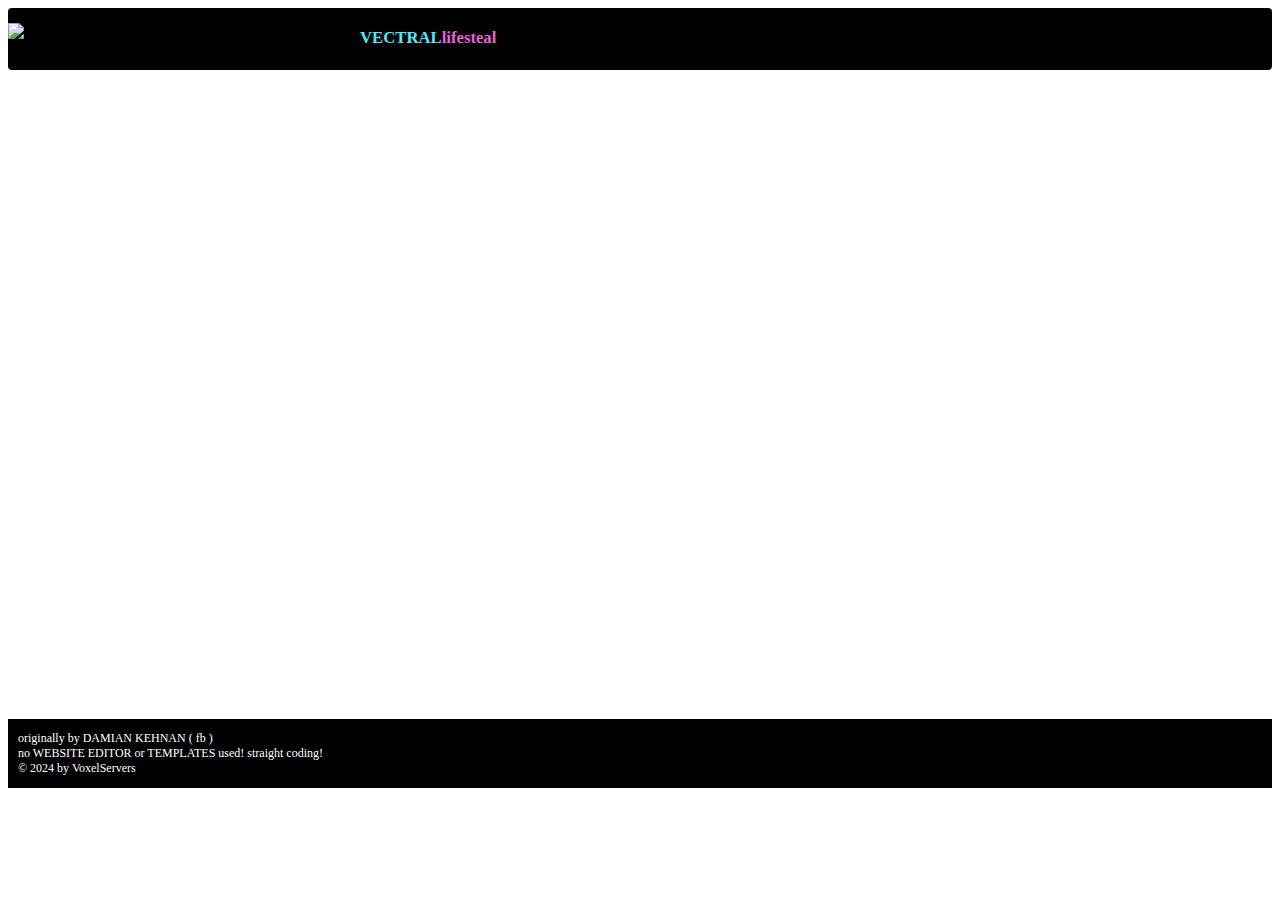
==== requested.html @ 81dac058 "Add files via upload" ====
<!DOCTYPE html>
<html>
<head>
<title> VECTRAL LIFESYEAL - BEST BEDROCK LIFESTEAL SERVER </title>
<link rel="stylesheet" href="style.css">
<meta name="viewport" content="width=device-width, initial-scale=1.0">
</head>
<body>
 
<nav>
<div class="dropdown">
<img src="assets/images/menu.png" class="headDropBtn" height="22px">
<div class="dropdown-content">
<a href="index.html" id="dropBTN"> home </a>
<a href="whitelist.html" id="dropBTN"> AllowList </a>
<a href="mailto:voxelserver@proton.me" id="dropBTN"> email us </a>
 <div id="clock">  </div>
</div>
</div>
</div>
 <h4 class="title">
  <a href="#" id="randomNav">
  VECTRAL<span class="titleStore">lifesteal</span>
  </a>
 </h4>
 <br> <p class="byD" id="displayText"> </p>
 </nav>
 
 <article>
 <div> <center>
  <h1 class="welcome-hero">
    ALLOWLIST REQUEST SENT TO THE ADMINS!
  </h1>
  <h2 class="welcome-hero-a">
   
  </h2>
  
  <div>
   <h1 class="infopar">
   <p>
    this website already notified ADMINS, if it takes too long maybe theye are sleeping idk
   </p>
   </h1>
  </div>
 </center> </div>
 
 <center>
 <div id="server-status"> loading </div>
 </center>
  <br>
  <br>
 <a href="https://m.me/j/AbZScgA7O5i6GD_E/" >
  <center id="btn"> JOIN OUR MESSENGER GC</center>
 </a>
 <a href="https://m.me/j/AbZScgA7O5i6GD_E/" >
  <center id="btn"> BACK TO MAIN MENU</center>
 </a>
 
 <br><br><br><br>
 <footer>
  originally by DAMIAN KEHNAN ( fb ) <br>
  no WEBSITE EDITOR or TEMPLATES used! straight coding! <br>
  &copy; 2024 by VoxelServers
 </footer>
 </article>
</body>
</html>

<style type="text/css">

</style>

<script type="text/javascript" src="script.js" > 

</script>
---- style.css ----
body {
 color: white;
 font-family: arial;
 transition: 2s;
 background-image: url(items/images/back.png);
 background-repeat: no-repeat;
 background-attachment: fixed;
 background-size: cover;
 font-family: mcr;
 font-size: 16.69px;
}

/* HEADER */
/* DROPBOX */
/* styles.css */
.dropdown {
  position: relative;
  display: inline-block;
}

#dropbtn {
  background-color: #3498db;
  color: white;
  padding: 10px;
  font-size: 16px;
  border: none;
  cursor: pointer;
}

.dropdown-content {
  display: none;
  position: absolute;
  background-color: #f9f9f9;
  min-width: 160px;
  box-shadow: 0 8px 16px 0 rgba(0,0,0,0.2);
  z-index: 1;
}

.dropdown-content a {
  color: black;
  padding: 12px 16px;
  text-decoration: none;
  display: block;
  transition: 1s;
}

.dropdown-content a:hover {
  background-color: #f1f1f1;
  transition: 1s;
}

.dropdown:hover .dropdown-content {
  display: block;
}

.dropdown:hover .dropbtn {
  background-color: #2980b9;
}

#dropBTN {
  color: #4029a6;
  background-color: #000000;
  padding: 1px 1px 1px 1px;
  margin: 6px 2px 6px 2px;
  font-align: center;
  color: #ffffff;
  text-align: center;
}

nav {
 display: flex;
 background-color: black;
 position: sticky;
 margin-top: 1px;
 border-radius: 4px;
 padding-top: 15px;
 margin-top: 0px;
 transition: 2s;
 color: white;
}

nav:hover {
 transition: 2s;
 color: white;
}

.byD {
 color: white;
 font-size: 10px;
 color: white;
 margin-top: 20px;
}

#randomNav {
 text-decoration: none;
}

.title, #randomNav {
  margin-top: 5px;
  text-align: center;
  margin-left: 24%;
  color: #47edfc;
}


.titleStore {
  color: #ed61da;
}

::-moz-selection {
  color: red;
  background: yellow;
}

::selection {
  color: red;
  background: yellow;
}

#clock {
 color: black;
 text-align: center;
}

.getStartedBtn {
 margin-left: 36%;
 color: white;
 background-color: #191f42;
 border-radius: 3px;
 padding: 10px 10px 10px 10px;
}

.highlight {
 color: red;
}

#date {
 font-size: 10px;
}

#new {
 margin: 10px 5px 10px 5px;
}

#newws {
 font-family: mcr;
 font-size: px;
 border-radius: 5px;
 border-style: solid;
 transition: 1s;
 margin-bottom: 30px;
}

#newws:hover {
 color: #b3e0e3;
 transition: 1s;
}

#nt {
 font-family: mcB;
 font-size: 19px;
 margin-bottom: 10px;
}

#mbtn {
border-size: 1px;
border-radius: 30px;
border-color: white;
border-style: solid;
color: white;
transition: 1s;
margin-top: 3px;
margin-bottom: 3px;
margin-left: 5px;
margin-right: 5px;
}

#menu-button {
color: white;
}

.join-us {
 font-size: 16px;
 padding-top: 10px;
}

.footer-content {
 margin: 5px 9px 5px 9px;
}

@font-face {
font-family: mcB;
src: url(items/fonts/mcB.ttf);
}

@font-face {
font-family: mcr;
src: url(items/fonts/mcr.otf);
}

a {
text-decoration: none;
}

details{
border-radius: 4px;
cursor:pointer;
}

summary{
   list-style: none;
}

.welcome-hero {
 font-size: 50px;
 font-family: mcB;
 margin-left: 20px;
 margin-right: 20px;
 margin-top: 25%;
 transition: 1s;
}

.welcome-hero:hover {
 color: #b3e0e3;
 transition: 1s;
}

.welcome-hero-a {
 transition: 1s;
}

.welcome-hero-a:hover{
 transition: 1s;
}

.infopar {
 transition: 1s;
 font-size: 18px;
}

.menu {
 font-size: 19px;
 transition: 2px;
}

.sideimgnav {
 display: flex;
 justify-content: left;
 float: left;
}

.navcred {
 font-size: 200px;
}

.LGa {
color: #67ace0;
}

.LGb {
color: #e0da67;
}

.btn {
 margin-top: 100px;
}

#btn {
 border-size: 1px;
 border-radius: 5px;
 border-color: white;
 border-style: solid;
 color: white;
 transition: 1s;
 margin-bottom: 5px;
}

#btnA {
 border-size: 1px;
 border-radius: 5px;
 border-color: white;
 border-style: solid;
 color: white;
 margin-left: 0px;
 margin-right: 0px;
 padding-left: 20px;
 padding-right: 20px;
 transition: 1s;
}

#btnA:hover, #btn:hover {
 transition: 1s;
 color: #b3e0e3;
 border-color: #83dedc;
 }
 
.Rform {
 padding-top: 40px;
 color: white;
}

.FInput, .FInputA {
 width: 375px;
 background: rgba(0,0,0,0.3);
 height: 30px;
 color: white;
 border-style: hidden;
 padding-top: 2px;
 padding-bottom: 2px;
 font-family: mc;
 transition: 1s;
 border-radius: 8px;
}

.FInput:hover, .FInputA:hover {
 background: rgba(0,0,0,1);
 transition: 1s;
}

input {
outline:none;
}

.FInputA {
 height: 50px;
}

.submit {
 background-color: transparent;
 color: white;
 font-family: mc;
 transition: 1s;
}

.submit:hover {
 background-color: white;
 color: black;
 transition: 1s;
}

footer {
 background-color: black;
 font-size: 12px;
 padding-top: 12px;
 padding-bottom: 12px;
 padding-left: 10px;
}
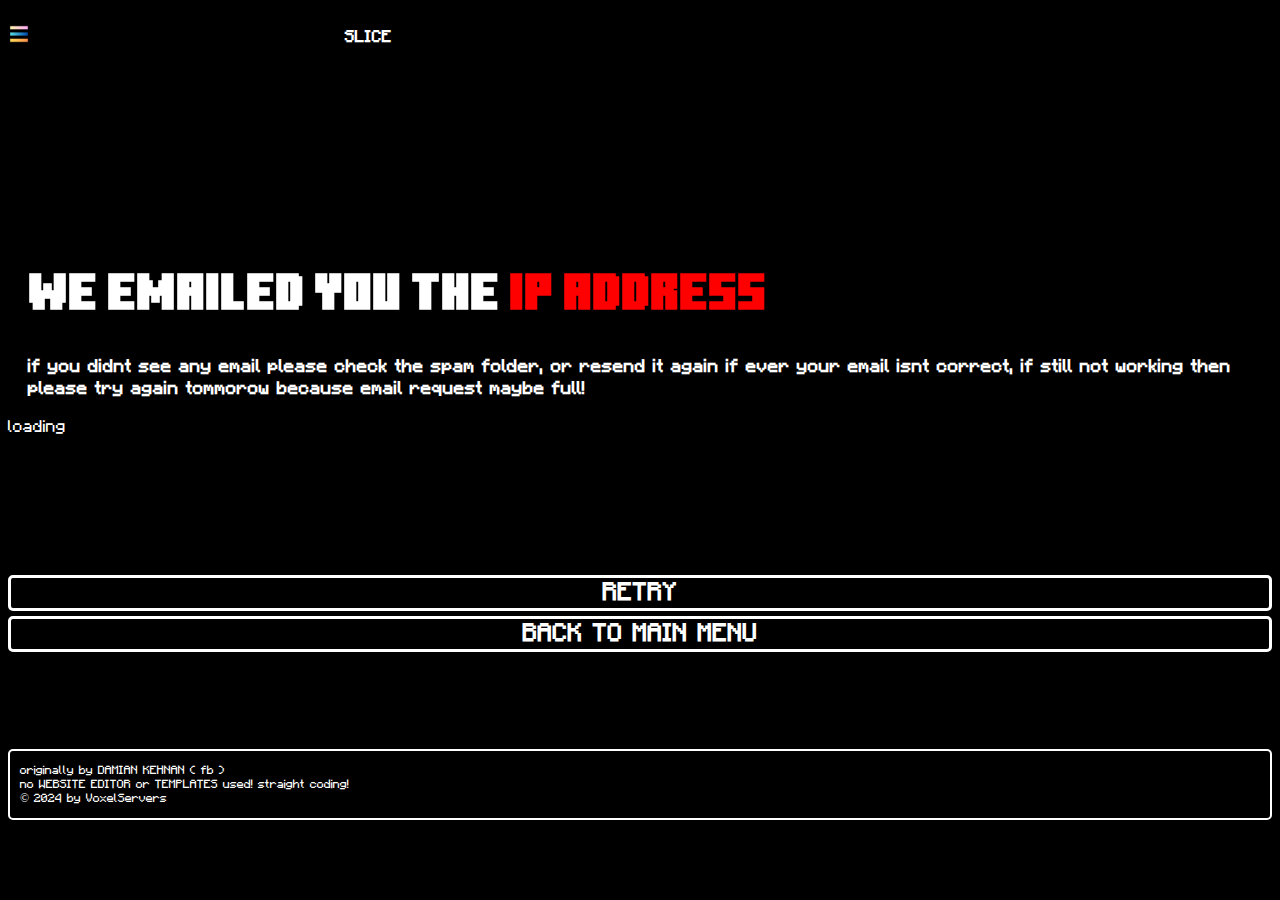
==== commit 33bb2e9f: "Add files via upload" ====
--- a/requested.html
+++ b/requested.html
@@ -1,7 +1,7 @@
 <!DOCTYPE html>
 <html>
 <head>
-<title> VECTRAL LIFESYEAL - BEST BEDROCK LIFESTEAL SERVER </title>
+<title> SLICEPE </title>
 <link rel="stylesheet" href="style.css">
 <meta name="viewport" content="width=device-width, initial-scale=1.0">
 </head>
@@ -12,7 +12,7 @@
 <img src="assets/images/menu.png" class="headDropBtn" height="22px">
 <div class="dropdown-content">
 <a href="index.html" id="dropBTN"> home </a>
-<a href="whitelist.html" id="dropBTN"> AllowList </a>
+<a href="requestjoin.html" id="dropBTN"> JOIN US </a>
 <a href="mailto:voxelserver@proton.me" id="dropBTN"> email us </a>
  <div id="clock">  </div>
 </div>
@@ -20,16 +20,16 @@
 </div>
  <h4 class="title">
   <a href="#" id="randomNav">
-  VECTRAL<span class="titleStore">lifesteal</span>
+  <span class="titleStore">SLICE</span>
   </a>
  </h4>
  <br> <p class="byD" id="displayText"> </p>
  </nav>
  
  <article>
- <div> <center>
+ <div>
   <h1 class="welcome-hero">
-    ALLOWLIST REQUEST SENT TO THE ADMINS!
+    WE EMAILED YOU THE <span class="highlight"> IP ADDRESS </span>
   </h1>
   <h2 class="welcome-hero-a">
    
@@ -38,25 +38,29 @@
   <div>
    <h1 class="infopar">
    <p>
-    this website already notified ADMINS, if it takes too long maybe theye are sleeping idk
+    if you didnt see any email please check the spam folder, or resend it again if ever your email isnt correct, if still not working then please try again tommorow because email request maybe full!
    </p>
    </h1>
   </div>
- </center> </div>
+  </div>
  
- <center>
- <div id="server-status"> loading </div>
- </center>
+
+ <div id="serverstat"> loading </div>
+
   <br>
   <br>
- <a href="https://m.me/j/AbZScgA7O5i6GD_E/" >
-  <center id="btn"> JOIN OUR MESSENGER GC</center>
+  
+ <div class="btn">
+<h2>
+ <a href="requestjoin.html" >
+  <center id="btn"> RETRY </center>
  </a>
  <a href="https://m.me/j/AbZScgA7O5i6GD_E/" >
   <center id="btn"> BACK TO MAIN MENU</center>
  </a>
- 
+ </div>
  <br><br><br><br>
+ </h2>
  <footer>
   originally by DAMIAN KEHNAN ( fb ) <br>
   no WEBSITE EDITOR or TEMPLATES used! straight coding! <br>
--- a/style.css
+++ b/style.css
@@ -2,7 +2,8 @@
  color: white;
  font-family: arial;
  transition: 2s;
- background-image: url(items/images/back.png);
+ background-image: url(items/images/back.gif);
+ background-color: black;
  background-repeat: no-repeat;
  background-attachment: fixed;
  background-size: cover;
@@ -104,7 +105,7 @@
 
 
 .titleStore {
-  color: #ed61da;
+  color: white;
 }
 
 ::-moz-selection {
@@ -216,7 +217,7 @@
  font-family: mcB;
  margin-left: 20px;
  margin-right: 20px;
- margin-top: 25%;
+ margin-top: 16%;
  transition: 1s;
 }
 
@@ -236,6 +237,7 @@
 .infopar {
  transition: 1s;
  font-size: 18px;
+ margin-left: 20px;
 }
 
 .menu {
@@ -344,4 +346,6 @@
  padding-top: 12px;
  padding-bottom: 12px;
  padding-left: 10px;
-}+ border: 2px solid white;
+ border-radius: 5px;
+}
